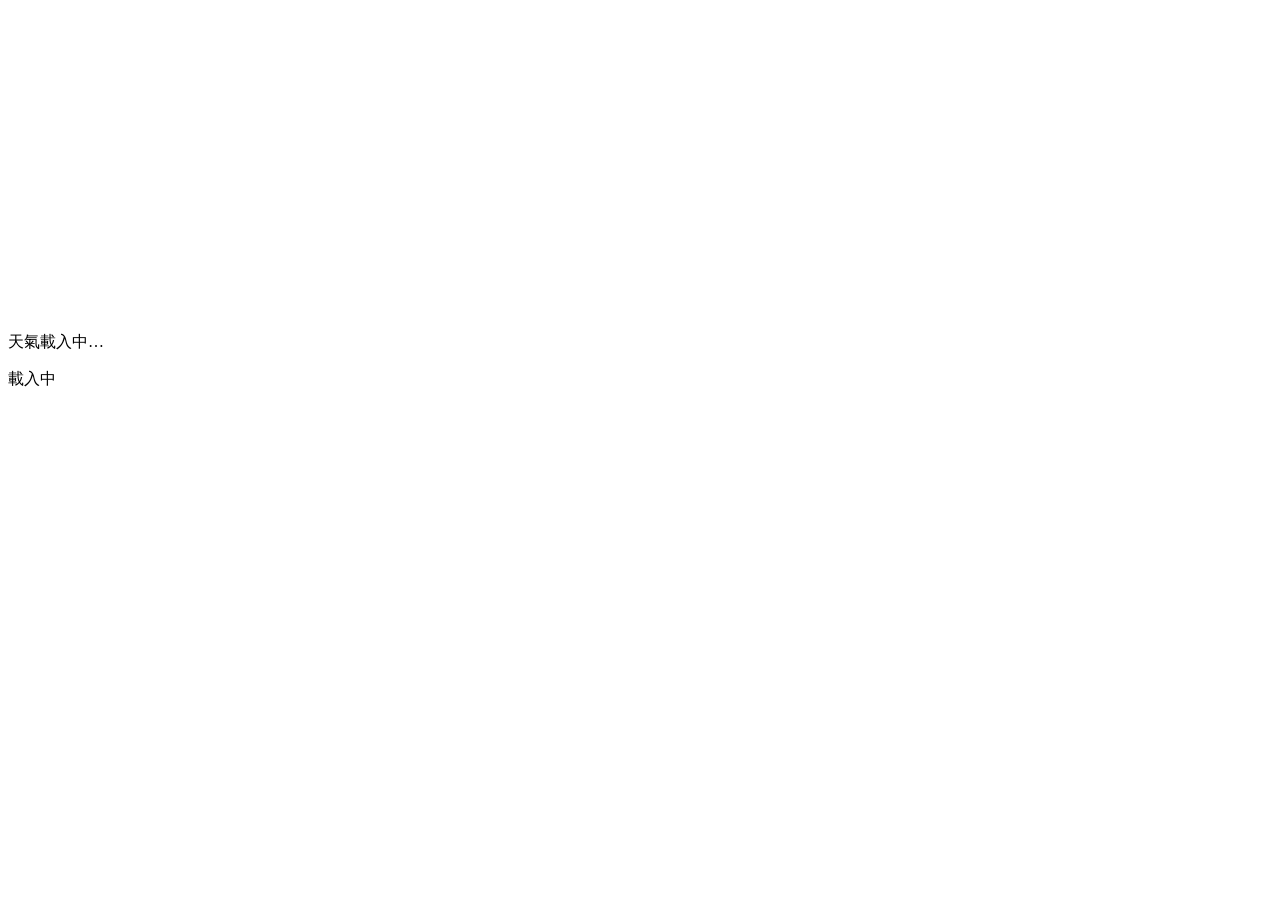
==== index.html @ e9c2eeee "展示版：編譯輸出 C 區數位窗景的建置產物 —— window 在根目錄、breeze 在 /breeze/。 原始碼在 VistwinProject/C-Digital-Window（私有）。  另" ====
<!DOCTYPE html><html lang="zh-Hant" class="geist_a71539c9-module__T19VSG__variable geist_mono_8d43a2aa-module__8Li5zG__variable h-full antialiased"><head><meta charSet="utf-8"/><meta name="viewport" content="width=device-width, initial-scale=1"/><link rel="preload" href="/C-Digital-Window-demo/_next/static/media/797e433ab948586e-s.p.0r6juujl39pe6.woff2" as="font" crossorigin="" type="font/woff2"/><link rel="preload" href="/C-Digital-Window-demo/_next/static/media/caa3a2e1cccd8315-s.p.0wgildi0cnwt9.woff2" as="font" crossorigin="" type="font/woff2"/><link rel="stylesheet" href="/C-Digital-Window-demo/_next/static/chunks/0t_w6_xzizhdk.css" data-precedence="next"/><link rel="preload" as="script" fetchPriority="low" href="/C-Digital-Window-demo/_next/static/chunks/1jq4o6yq14o4c.js"/><script src="/C-Digital-Window-demo/_next/static/chunks/13s6z9a66uy4l.js" async=""></script><script src="/C-Digital-Window-demo/_next/static/chunks/25o46h8mdjlrg.js" async=""></script><script src="/C-Digital-Window-demo/_next/static/chunks/turbopack-1ezsgsp0gem4y.js" async=""></script><script src="/C-Digital-Window-demo/_next/static/chunks/158myu8e_yme3.js" async=""></script><script src="/C-Digital-Window-demo/_next/static/chunks/31mz8-ww2soj2.js" async=""></script><meta name="next-size-adjust" content=""/><title>數位窗景 · 寶鋪 C 區</title><meta name="description" content="1:1 展示螢幕：影片背景與大安區即時天氣"/><meta name="robots" content="noindex, nofollow"/><link rel="icon" href="/C-Digital-Window-demo/icon.svg?icon.09fkxpxq926pw.svg" sizes="any" type="image/svg+xml"/><script src="/C-Digital-Window-demo/_next/static/chunks/0cz1d0mv5g_q7.js" noModule=""></script></head><body class="min-h-full flex flex-col"><div hidden=""><!--$--><!--/$--></div><div class="relative h-dvh w-screen overflow-hidden bg-black"><main class="flex h-full w-full items-center justify-center overflow-hidden bg-black"><div class="@container relative aspect-square h-full max-h-[100vw]"><video muted="" loop="" playsInline="" preload="auto" class="absolute inset-0 h-full w-full object-cover "></video><video muted="" loop="" playsInline="" preload="auto" class="absolute inset-0 h-full w-full object-cover invisible"></video><video muted="" loop="" playsInline="" preload="auto" class="absolute inset-0 h-full w-full object-cover invisible"></video><video muted="" loop="" playsInline="" preload="auto" class="absolute inset-0 h-full w-full object-cover invisible"></video><video muted="" loop="" playsInline="" preload="auto" class="absolute inset-0 h-full w-full object-cover invisible"></video><video muted="" loop="" playsInline="" preload="auto" class="absolute inset-0 h-full w-full object-cover invisible"></video><div class="absolute left-0 h-1/2 w-1/2 p-[3cqw]" style="top:2.049075454371533%"><div class="flex h-full w-full flex-col glass glass-hero rounded-[2.2cqw] p-[3.6cqw] text-white backdrop-blur-[0.75cqw] [text-shadow:0_0.15cqw_0.3cqw_rgba(0,0,0,0.35)]"><p class="t-caption m-auto text-[1.8cqw]">天氣載入中…</p></div></div></div></main><div aria-hidden="true" class="pointer-events-none fixed inset-0 z-40 bg-black transition-opacity duration-[900ms] opacity-100"><p class="absolute left-[30%] top-1/2 -translate-y-1/2 text-[1.6vmin] tracking-[0.45em] text-white/40">載入中</p></div></div><!--$--><!--/$--><script src="/C-Digital-Window-demo/_next/static/chunks/1jq4o6yq14o4c.js" id="_R_" async=""></script><script>(self.__next_f=self.__next_f||[]).push([0])</script><script>self.__next_f.push([1,"1:\"$Sreact.fragment\"\n2:I[39756,[\"/C-Digital-Window-demo/_next/static/chunks/158myu8e_yme3.js\"],\"default\"]\n3:I[37457,[\"/C-Digital-Window-demo/_next/static/chunks/158myu8e_yme3.js\"],\"default\"]\n4:I[47257,[\"/C-Digital-Window-demo/_next/static/chunks/158myu8e_yme3.js\"],\"ClientPageRoot\"]\n5:I[95829,[\"/C-Digital-Window-demo/_next/static/chunks/158myu8e_yme3.js\",\"/C-Digital-Window-demo/_next/static/chunks/31mz8-ww2soj2.js\"],\"default\"]\n8:I[97367,[\"/C-Digital-Window-demo/_next/static/chunks/158myu8e_yme3.js\"],\"OutletBoundary\"]\n9:\"$Sreact.suspense\"\nb:I[97367,[\"/C-Digital-Window-demo/_next/static/chunks/158myu8e_yme3.js\"],\"ViewportBoundary\"]\nd:I[97367,[\"/C-Digital-Window-demo/_next/static/chunks/158myu8e_yme3.js\"],\"MetadataBoundary\"]\nf:I[68027,[\"/C-Digital-Window-demo/_next/static/chunks/158myu8e_yme3.js\"],\"default\",1]\n:HL[\"/C-Digital-Window-demo/_next/static/chunks/0t_w6_xzizhdk.css\",\"style\"]\n:HL[\"/C-Digital-Window-demo/_next/static/media/797e433ab948586e-s.p.0r6juujl39pe6.woff2\",\"font\",{\"crossOrigin\":\"\",\"type\":\"font/woff2\"}]\n:HL[\"/C-Digital-Window-demo/_next/static/media/caa3a2e1cccd8315-s.p.0wgildi0cnwt9.woff2\",\"font\",{\"crossOrigin\":\"\",\"type\":\"font/woff2\"}]\n"])</script><script>self.__next_f.push([1,"0:{\"P\":null,\"c\":[\"\",\"\"],\"q\":\"\",\"i\":false,\"f\":[[[\"\",{\"children\":[\"__PAGE__\",{}]},\"$undefined\",\"$undefined\",16],[[\"$\",\"$1\",\"c\",{\"children\":[[[\"$\",\"link\",\"0\",{\"rel\":\"stylesheet\",\"href\":\"/C-Digital-Window-demo/_next/static/chunks/0t_w6_xzizhdk.css\",\"precedence\":\"next\",\"crossOrigin\":\"$undefined\",\"nonce\":\"$undefined\"}],[\"$\",\"script\",\"script-0\",{\"src\":\"/C-Digital-Window-demo/_next/static/chunks/158myu8e_yme3.js\",\"async\":true,\"nonce\":\"$undefined\"}]],[\"$\",\"html\",null,{\"lang\":\"zh-Hant\",\"className\":\"geist_a71539c9-module__T19VSG__variable geist_mono_8d43a2aa-module__8Li5zG__variable h-full antialiased\",\"children\":[\"$\",\"body\",null,{\"className\":\"min-h-full flex flex-col\",\"children\":[\"$\",\"$L2\",null,{\"parallelRouterKey\":\"children\",\"error\":\"$undefined\",\"errorStyles\":\"$undefined\",\"errorScripts\":\"$undefined\",\"template\":[\"$\",\"$L3\",null,{}],\"templateStyles\":\"$undefined\",\"templateScripts\":\"$undefined\",\"notFound\":[[[\"$\",\"title\",null,{\"children\":\"404: This page could not be found.\"}],[\"$\",\"div\",null,{\"style\":{\"fontFamily\":\"system-ui,\\\"Segoe UI\\\",Roboto,Helvetica,Arial,sans-serif,\\\"Apple Color Emoji\\\",\\\"Segoe UI Emoji\\\"\",\"height\":\"100vh\",\"textAlign\":\"center\",\"display\":\"flex\",\"flexDirection\":\"column\",\"alignItems\":\"center\",\"justifyContent\":\"center\"},\"children\":[\"$\",\"div\",null,{\"children\":[[\"$\",\"style\",null,{\"dangerouslySetInnerHTML\":{\"__html\":\"body{color:#000;background:#fff;margin:0}.next-error-h1{border-right:1px solid rgba(0,0,0,.3)}@media (prefers-color-scheme:dark){body{color:#fff;background:#000}.next-error-h1{border-right:1px solid rgba(255,255,255,.3)}}\"}}],[\"$\",\"h1\",null,{\"className\":\"next-error-h1\",\"style\":{\"display\":\"inline-block\",\"margin\":\"0 20px 0 0\",\"padding\":\"0 23px 0 0\",\"fontSize\":24,\"fontWeight\":500,\"verticalAlign\":\"top\",\"lineHeight\":\"49px\"},\"children\":404}],[\"$\",\"div\",null,{\"style\":{\"display\":\"inline-block\"},\"children\":[\"$\",\"h2\",null,{\"style\":{\"fontSize\":14,\"fontWeight\":400,\"lineHeight\":\"49px\",\"margin\":0},\"children\":\"This page could not be found.\"}]}]]}]}]],[]],\"forbidden\":\"$undefined\",\"unauthorized\":\"$undefined\"}]}]}]]}],{\"children\":[[\"$\",\"$1\",\"c\",{\"children\":[[\"$\",\"$L4\",null,{\"Component\":\"$5\",\"serverProvidedParams\":{\"searchParams\":{},\"params\":{},\"promises\":[\"$@6\",\"$@7\"]}}],[[\"$\",\"script\",\"script-0\",{\"src\":\"/C-Digital-Window-demo/_next/static/chunks/31mz8-ww2soj2.js\",\"async\":true,\"nonce\":\"$undefined\"}]],[\"$\",\"$L8\",null,{\"children\":[\"$\",\"$9\",null,{\"name\":\"Next.MetadataOutlet\",\"children\":\"$@a\"}]}]]}],{},null,false,null]},null,false,null],[\"$\",\"$1\",\"h\",{\"children\":[null,[\"$\",\"$Lb\",null,{\"children\":\"$Lc\"}],[\"$\",\"div\",null,{\"hidden\":true,\"children\":[\"$\",\"$Ld\",null,{\"children\":[\"$\",\"$9\",null,{\"name\":\"Next.Metadata\",\"children\":\"$Le\"}]}]}],[\"$\",\"meta\",null,{\"name\":\"next-size-adjust\",\"content\":\"\"}]]}],false]],\"m\":\"$undefined\",\"G\":[\"$f\",[[\"$\",\"link\",\"0\",{\"rel\":\"stylesheet\",\"href\":\"/C-Digital-Window-demo/_next/static/chunks/0t_w6_xzizhdk.css\",\"precedence\":\"next\",\"crossOrigin\":\"$undefined\",\"nonce\":\"$undefined\"}]]],\"S\":true,\"h\":null,\"s\":\"$undefined\",\"l\":\"$undefined\",\"p\":\"$undefined\",\"d\":\"$undefined\",\"b\":\"9do41VJZOr7SmAmITOTS3\"}\n"])</script><script>self.__next_f.push([1,"6:{}\n7:\"$0:f:0:1:1:children:0:props:children:0:props:serverProvidedParams:params\"\n"])</script><script>self.__next_f.push([1,"c:[[\"$\",\"meta\",\"0\",{\"charSet\":\"utf-8\"}],[\"$\",\"meta\",\"1\",{\"name\":\"viewport\",\"content\":\"width=device-width, initial-scale=1\"}]]\n"])</script><script>self.__next_f.push([1,"10:I[27201,[\"/C-Digital-Window-demo/_next/static/chunks/158myu8e_yme3.js\"],\"IconMark\"]\na:null\ne:[[\"$\",\"title\",\"0\",{\"children\":\"數位窗景 · 寶鋪 C 區\"}],[\"$\",\"meta\",\"1\",{\"name\":\"description\",\"content\":\"1:1 展示螢幕：影片背景與大安區即時天氣\"}],[\"$\",\"meta\",\"2\",{\"name\":\"robots\",\"content\":\"noindex, nofollow\"}],[\"$\",\"link\",\"3\",{\"rel\":\"icon\",\"href\":\"/C-Digital-Window-demo/icon.svg?icon.09fkxpxq926pw.svg\",\"sizes\":\"any\",\"type\":\"image/svg+xml\"}],[\"$\",\"$L10\",\"4\",{}]]\n"])</script></body></html>
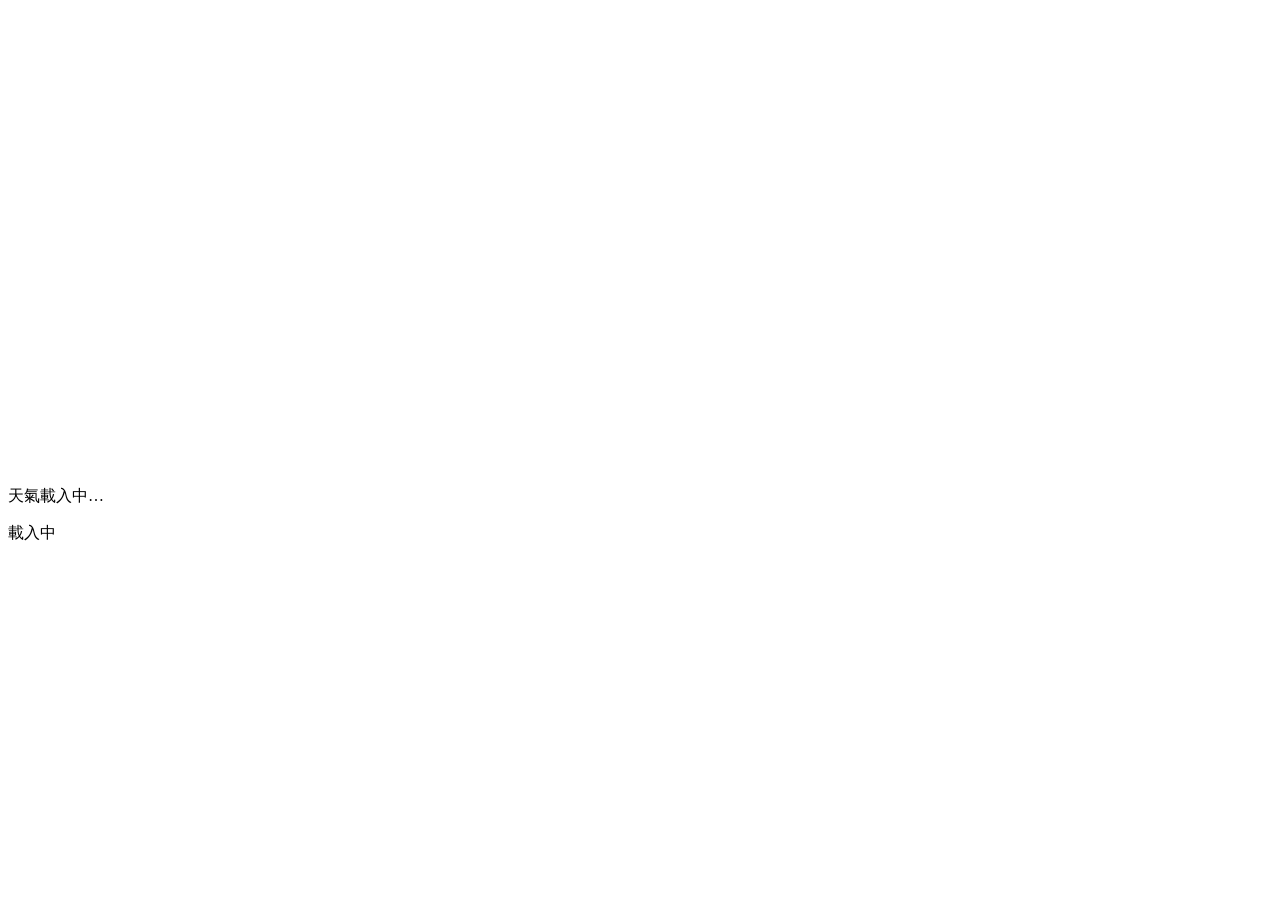
==== commit 8cdf7ec1: "新增影片 9：城市日景（6 倍 + 來回，95.5 秒） 同一個城市視角現在有三個時段：7 黃昏、8 夜景、9 日景。數字鍵擴到 1–9。  Co-Authored-By: Claude Opus 5" ====
--- a/index.html
+++ b/index.html
@@ -1 +1 @@
-<!DOCTYPE html><html lang="zh-Hant" class="geist_a71539c9-module__T19VSG__variable geist_mono_8d43a2aa-module__8Li5zG__variable h-full antialiased"><head><meta charSet="utf-8"/><meta name="viewport" content="width=device-width, initial-scale=1"/><link rel="preload" href="/C-Digital-Window-demo/_next/static/media/797e433ab948586e-s.p.0r6juujl39pe6.woff2" as="font" crossorigin="" type="font/woff2"/><link rel="preload" href="/C-Digital-Window-demo/_next/static/media/caa3a2e1cccd8315-s.p.0wgildi0cnwt9.woff2" as="font" crossorigin="" type="font/woff2"/><link rel="stylesheet" href="/C-Digital-Window-demo/_next/static/chunks/0t_w6_xzizhdk.css" data-precedence="next"/><link rel="preload" as="script" fetchPriority="low" href="/C-Digital-Window-demo/_next/static/chunks/1jq4o6yq14o4c.js"/><script src="/C-Digital-Window-demo/_next/static/chunks/13s6z9a66uy4l.js" async=""></script><script src="/C-Digital-Window-demo/_next/static/chunks/25o46h8mdjlrg.js" async=""></script><script src="/C-Digital-Window-demo/_next/static/chunks/turbopack-1ezsgsp0gem4y.js" async=""></script><script src="/C-Digital-Window-demo/_next/static/chunks/158myu8e_yme3.js" async=""></script><script src="/C-Digital-Window-demo/_next/static/chunks/31mz8-ww2soj2.js" async=""></script><meta name="next-size-adjust" content=""/><title>數位窗景 · 寶鋪 C 區</title><meta name="description" content="1:1 展示螢幕：影片背景與大安區即時天氣"/><meta name="robots" content="noindex, nofollow"/><link rel="icon" href="/C-Digital-Window-demo/icon.svg?icon.09fkxpxq926pw.svg" sizes="any" type="image/svg+xml"/><script src="/C-Digital-Window-demo/_next/static/chunks/0cz1d0mv5g_q7.js" noModule=""></script></head><body class="min-h-full flex flex-col"><div hidden=""><!--$--><!--/$--></div><div class="relative h-dvh w-screen overflow-hidden bg-black"><main class="flex h-full w-full items-center justify-center overflow-hidden bg-black"><div class="@container relative aspect-square h-full max-h-[100vw]"><video muted="" loop="" playsInline="" preload="auto" class="absolute inset-0 h-full w-full object-cover "></video><video muted="" loop="" playsInline="" preload="auto" class="absolute inset-0 h-full w-full object-cover invisible"></video><video muted="" loop="" playsInline="" preload="auto" class="absolute inset-0 h-full w-full object-cover invisible"></video><video muted="" loop="" playsInline="" preload="auto" class="absolute inset-0 h-full w-full object-cover invisible"></video><video muted="" loop="" playsInline="" preload="auto" class="absolute inset-0 h-full w-full object-cover invisible"></video><video muted="" loop="" playsInline="" preload="auto" class="absolute inset-0 h-full w-full object-cover invisible"></video><div class="absolute left-0 h-1/2 w-1/2 p-[3cqw]" style="top:2.049075454371533%"><div class="flex h-full w-full flex-col glass glass-hero rounded-[2.2cqw] p-[3.6cqw] text-white backdrop-blur-[0.75cqw] [text-shadow:0_0.15cqw_0.3cqw_rgba(0,0,0,0.35)]"><p class="t-caption m-auto text-[1.8cqw]">天氣載入中…</p></div></div></div></main><div aria-hidden="true" class="pointer-events-none fixed inset-0 z-40 bg-black transition-opacity duration-[900ms] opacity-100"><p class="absolute left-[30%] top-1/2 -translate-y-1/2 text-[1.6vmin] tracking-[0.45em] text-white/40">載入中</p></div></div><!--$--><!--/$--><script src="/C-Digital-Window-demo/_next/static/chunks/1jq4o6yq14o4c.js" id="_R_" async=""></script><script>(self.__next_f=self.__next_f||[]).push([0])</script><script>self.__next_f.push([1,"1:\"$Sreact.fragment\"\n2:I[39756,[\"/C-Digital-Window-demo/_next/static/chunks/158myu8e_yme3.js\"],\"default\"]\n3:I[37457,[\"/C-Digital-Window-demo/_next/static/chunks/158myu8e_yme3.js\"],\"default\"]\n4:I[47257,[\"/C-Digital-Window-demo/_next/static/chunks/158myu8e_yme3.js\"],\"ClientPageRoot\"]\n5:I[95829,[\"/C-Digital-Window-demo/_next/static/chunks/158myu8e_yme3.js\",\"/C-Digital-Window-demo/_next/static/chunks/31mz8-ww2soj2.js\"],\"default\"]\n8:I[97367,[\"/C-Digital-Window-demo/_next/static/chunks/158myu8e_yme3.js\"],\"OutletBoundary\"]\n9:\"$Sreact.suspense\"\nb:I[97367,[\"/C-Digital-Window-demo/_next/static/chunks/158myu8e_yme3.js\"],\"ViewportBoundary\"]\nd:I[97367,[\"/C-Digital-Window-demo/_next/static/chunks/158myu8e_yme3.js\"],\"MetadataBoundary\"]\nf:I[68027,[\"/C-Digital-Window-demo/_next/static/chunks/158myu8e_yme3.js\"],\"default\",1]\n:HL[\"/C-Digital-Window-demo/_next/static/chunks/0t_w6_xzizhdk.css\",\"style\"]\n:HL[\"/C-Digital-Window-demo/_next/static/media/797e433ab948586e-s.p.0r6juujl39pe6.woff2\",\"font\",{\"crossOrigin\":\"\",\"type\":\"font/woff2\"}]\n:HL[\"/C-Digital-Window-demo/_next/static/media/caa3a2e1cccd8315-s.p.0wgildi0cnwt9.woff2\",\"font\",{\"crossOrigin\":\"\",\"type\":\"font/woff2\"}]\n"])</script><script>self.__next_f.push([1,"0:{\"P\":null,\"c\":[\"\",\"\"],\"q\":\"\",\"i\":false,\"f\":[[[\"\",{\"children\":[\"__PAGE__\",{}]},\"$undefined\",\"$undefined\",16],[[\"$\",\"$1\",\"c\",{\"children\":[[[\"$\",\"link\",\"0\",{\"rel\":\"stylesheet\",\"href\":\"/C-Digital-Window-demo/_next/static/chunks/0t_w6_xzizhdk.css\",\"precedence\":\"next\",\"crossOrigin\":\"$undefined\",\"nonce\":\"$undefined\"}],[\"$\",\"script\",\"script-0\",{\"src\":\"/C-Digital-Window-demo/_next/static/chunks/158myu8e_yme3.js\",\"async\":true,\"nonce\":\"$undefined\"}]],[\"$\",\"html\",null,{\"lang\":\"zh-Hant\",\"className\":\"geist_a71539c9-module__T19VSG__variable geist_mono_8d43a2aa-module__8Li5zG__variable h-full antialiased\",\"children\":[\"$\",\"body\",null,{\"className\":\"min-h-full flex flex-col\",\"children\":[\"$\",\"$L2\",null,{\"parallelRouterKey\":\"children\",\"error\":\"$undefined\",\"errorStyles\":\"$undefined\",\"errorScripts\":\"$undefined\",\"template\":[\"$\",\"$L3\",null,{}],\"templateStyles\":\"$undefined\",\"templateScripts\":\"$undefined\",\"notFound\":[[[\"$\",\"title\",null,{\"children\":\"404: This page could not be found.\"}],[\"$\",\"div\",null,{\"style\":{\"fontFamily\":\"system-ui,\\\"Segoe UI\\\",Roboto,Helvetica,Arial,sans-serif,\\\"Apple Color Emoji\\\",\\\"Segoe UI Emoji\\\"\",\"height\":\"100vh\",\"textAlign\":\"center\",\"display\":\"flex\",\"flexDirection\":\"column\",\"alignItems\":\"center\",\"justifyContent\":\"center\"},\"children\":[\"$\",\"div\",null,{\"children\":[[\"$\",\"style\",null,{\"dangerouslySetInnerHTML\":{\"__html\":\"body{color:#000;background:#fff;margin:0}.next-error-h1{border-right:1px solid rgba(0,0,0,.3)}@media (prefers-color-scheme:dark){body{color:#fff;background:#000}.next-error-h1{border-right:1px solid rgba(255,255,255,.3)}}\"}}],[\"$\",\"h1\",null,{\"className\":\"next-error-h1\",\"style\":{\"display\":\"inline-block\",\"margin\":\"0 20px 0 0\",\"padding\":\"0 23px 0 0\",\"fontSize\":24,\"fontWeight\":500,\"verticalAlign\":\"top\",\"lineHeight\":\"49px\"},\"children\":404}],[\"$\",\"div\",null,{\"style\":{\"display\":\"inline-block\"},\"children\":[\"$\",\"h2\",null,{\"style\":{\"fontSize\":14,\"fontWeight\":400,\"lineHeight\":\"49px\",\"margin\":0},\"children\":\"This page could not be found.\"}]}]]}]}]],[]],\"forbidden\":\"$undefined\",\"unauthorized\":\"$undefined\"}]}]}]]}],{\"children\":[[\"$\",\"$1\",\"c\",{\"children\":[[\"$\",\"$L4\",null,{\"Component\":\"$5\",\"serverProvidedParams\":{\"searchParams\":{},\"params\":{},\"promises\":[\"$@6\",\"$@7\"]}}],[[\"$\",\"script\",\"script-0\",{\"src\":\"/C-Digital-Window-demo/_next/static/chunks/31mz8-ww2soj2.js\",\"async\":true,\"nonce\":\"$undefined\"}]],[\"$\",\"$L8\",null,{\"children\":[\"$\",\"$9\",null,{\"name\":\"Next.MetadataOutlet\",\"children\":\"$@a\"}]}]]}],{},null,false,null]},null,false,null],[\"$\",\"$1\",\"h\",{\"children\":[null,[\"$\",\"$Lb\",null,{\"children\":\"$Lc\"}],[\"$\",\"div\",null,{\"hidden\":true,\"children\":[\"$\",\"$Ld\",null,{\"children\":[\"$\",\"$9\",null,{\"name\":\"Next.Metadata\",\"children\":\"$Le\"}]}]}],[\"$\",\"meta\",null,{\"name\":\"next-size-adjust\",\"content\":\"\"}]]}],false]],\"m\":\"$undefined\",\"G\":[\"$f\",[[\"$\",\"link\",\"0\",{\"rel\":\"stylesheet\",\"href\":\"/C-Digital-Window-demo/_next/static/chunks/0t_w6_xzizhdk.css\",\"precedence\":\"next\",\"crossOrigin\":\"$undefined\",\"nonce\":\"$undefined\"}]]],\"S\":true,\"h\":null,\"s\":\"$undefined\",\"l\":\"$undefined\",\"p\":\"$undefined\",\"d\":\"$undefined\",\"b\":\"9do41VJZOr7SmAmITOTS3\"}\n"])</script><script>self.__next_f.push([1,"6:{}\n7:\"$0:f:0:1:1:children:0:props:children:0:props:serverProvidedParams:params\"\n"])</script><script>self.__next_f.push([1,"c:[[\"$\",\"meta\",\"0\",{\"charSet\":\"utf-8\"}],[\"$\",\"meta\",\"1\",{\"name\":\"viewport\",\"content\":\"width=device-width, initial-scale=1\"}]]\n"])</script><script>self.__next_f.push([1,"10:I[27201,[\"/C-Digital-Window-demo/_next/static/chunks/158myu8e_yme3.js\"],\"IconMark\"]\na:null\ne:[[\"$\",\"title\",\"0\",{\"children\":\"數位窗景 · 寶鋪 C 區\"}],[\"$\",\"meta\",\"1\",{\"name\":\"description\",\"content\":\"1:1 展示螢幕：影片背景與大安區即時天氣\"}],[\"$\",\"meta\",\"2\",{\"name\":\"robots\",\"content\":\"noindex, nofollow\"}],[\"$\",\"link\",\"3\",{\"rel\":\"icon\",\"href\":\"/C-Digital-Window-demo/icon.svg?icon.09fkxpxq926pw.svg\",\"sizes\":\"any\",\"type\":\"image/svg+xml\"}],[\"$\",\"$L10\",\"4\",{}]]\n"])</script></body></html>+<!DOCTYPE html><html lang="zh-Hant" class="geist_a71539c9-module__T19VSG__variable geist_mono_8d43a2aa-module__8Li5zG__variable h-full antialiased"><head><meta charSet="utf-8"/><meta name="viewport" content="width=device-width, initial-scale=1"/><link rel="preload" href="/C-Digital-Window-demo/_next/static/media/797e433ab948586e-s.p.0r6juujl39pe6.woff2" as="font" crossorigin="" type="font/woff2"/><link rel="preload" href="/C-Digital-Window-demo/_next/static/media/caa3a2e1cccd8315-s.p.0wgildi0cnwt9.woff2" as="font" crossorigin="" type="font/woff2"/><link rel="stylesheet" href="/C-Digital-Window-demo/_next/static/chunks/0t_w6_xzizhdk.css" data-precedence="next"/><link rel="preload" as="script" fetchPriority="low" href="/C-Digital-Window-demo/_next/static/chunks/1jq4o6yq14o4c.js"/><script src="/C-Digital-Window-demo/_next/static/chunks/13s6z9a66uy4l.js" async=""></script><script src="/C-Digital-Window-demo/_next/static/chunks/25o46h8mdjlrg.js" async=""></script><script src="/C-Digital-Window-demo/_next/static/chunks/turbopack-1ezsgsp0gem4y.js" async=""></script><script src="/C-Digital-Window-demo/_next/static/chunks/158myu8e_yme3.js" async=""></script><script src="/C-Digital-Window-demo/_next/static/chunks/0t25jugftn6za.js" async=""></script><meta name="next-size-adjust" content=""/><title>數位窗景 · 寶鋪 C 區</title><meta name="description" content="1:1 展示螢幕：影片背景與大安區即時天氣"/><meta name="robots" content="noindex, nofollow"/><link rel="icon" href="/C-Digital-Window-demo/icon.svg?icon.09fkxpxq926pw.svg" sizes="any" type="image/svg+xml"/><script src="/C-Digital-Window-demo/_next/static/chunks/0cz1d0mv5g_q7.js" noModule=""></script></head><body class="min-h-full flex flex-col"><div hidden=""><!--$--><!--/$--></div><div class="relative h-dvh w-screen overflow-hidden bg-black"><main class="flex h-full w-full items-center justify-center overflow-hidden bg-black"><div class="@container relative aspect-square h-full max-h-[100vw]"><video muted="" loop="" playsInline="" preload="auto" class="absolute inset-0 h-full w-full object-cover invisible"></video><video muted="" loop="" playsInline="" preload="auto" class="absolute inset-0 h-full w-full object-cover invisible"></video><video muted="" loop="" playsInline="" preload="auto" class="absolute inset-0 h-full w-full object-cover invisible"></video><video muted="" loop="" playsInline="" preload="auto" class="absolute inset-0 h-full w-full object-cover invisible"></video><video muted="" loop="" playsInline="" preload="auto" class="absolute inset-0 h-full w-full object-cover invisible"></video><video muted="" loop="" playsInline="" preload="auto" class="absolute inset-0 h-full w-full object-cover invisible"></video><video muted="" loop="" playsInline="" preload="auto" class="absolute inset-0 h-full w-full object-cover "></video><video muted="" loop="" playsInline="" preload="auto" class="absolute inset-0 h-full w-full object-cover invisible"></video><video muted="" loop="" playsInline="" preload="auto" class="absolute inset-0 h-full w-full object-cover invisible"></video><div class="absolute left-0 h-1/2 w-1/2 p-[3cqw]" style="top:2.049075454371533%"><div class="flex h-full w-full flex-col glass glass-hero rounded-[2.2cqw] p-[3.6cqw] text-white backdrop-blur-[0.75cqw] [text-shadow:0_0.15cqw_0.3cqw_rgba(0,0,0,0.35)]"><p class="t-caption m-auto text-[1.8cqw]">天氣載入中…</p></div></div></div></main><div aria-hidden="true" class="pointer-events-none fixed inset-0 z-40 bg-black transition-opacity duration-[900ms] opacity-100"><p class="absolute left-[30%] top-1/2 -translate-y-1/2 text-[1.6vmin] tracking-[0.45em] text-white/40">載入中</p></div></div><!--$--><!--/$--><script src="/C-Digital-Window-demo/_next/static/chunks/1jq4o6yq14o4c.js" id="_R_" async=""></script><script>(self.__next_f=self.__next_f||[]).push([0])</script><script>self.__next_f.push([1,"1:\"$Sreact.fragment\"\n2:I[39756,[\"/C-Digital-Window-demo/_next/static/chunks/158myu8e_yme3.js\"],\"default\"]\n3:I[37457,[\"/C-Digital-Window-demo/_next/static/chunks/158myu8e_yme3.js\"],\"default\"]\n4:I[47257,[\"/C-Digital-Window-demo/_next/static/chunks/158myu8e_yme3.js\"],\"ClientPageRoot\"]\n5:I[95829,[\"/C-Digital-Window-demo/_next/static/chunks/158myu8e_yme3.js\",\"/C-Digital-Window-demo/_next/static/chunks/0t25jugftn6za.js\"],\"default\"]\n8:I[97367,[\"/C-Digital-Window-demo/_next/static/chunks/158myu8e_yme3.js\"],\"OutletBoundary\"]\n9:\"$Sreact.suspense\"\nb:I[97367,[\"/C-Digital-Window-demo/_next/static/chunks/158myu8e_yme3.js\"],\"ViewportBoundary\"]\nd:I[97367,[\"/C-Digital-Window-demo/_next/static/chunks/158myu8e_yme3.js\"],\"MetadataBoundary\"]\nf:I[68027,[\"/C-Digital-Window-demo/_next/static/chunks/158myu8e_yme3.js\"],\"default\",1]\n:HL[\"/C-Digital-Window-demo/_next/static/chunks/0t_w6_xzizhdk.css\",\"style\"]\n:HL[\"/C-Digital-Window-demo/_next/static/media/797e433ab948586e-s.p.0r6juujl39pe6.woff2\",\"font\",{\"crossOrigin\":\"\",\"type\":\"font/woff2\"}]\n:HL[\"/C-Digital-Window-demo/_next/static/media/caa3a2e1cccd8315-s.p.0wgildi0cnwt9.woff2\",\"font\",{\"crossOrigin\":\"\",\"type\":\"font/woff2\"}]\n"])</script><script>self.__next_f.push([1,"0:{\"P\":null,\"c\":[\"\",\"\"],\"q\":\"\",\"i\":false,\"f\":[[[\"\",{\"children\":[\"__PAGE__\",{}]},\"$undefined\",\"$undefined\",16],[[\"$\",\"$1\",\"c\",{\"children\":[[[\"$\",\"link\",\"0\",{\"rel\":\"stylesheet\",\"href\":\"/C-Digital-Window-demo/_next/static/chunks/0t_w6_xzizhdk.css\",\"precedence\":\"next\",\"crossOrigin\":\"$undefined\",\"nonce\":\"$undefined\"}],[\"$\",\"script\",\"script-0\",{\"src\":\"/C-Digital-Window-demo/_next/static/chunks/158myu8e_yme3.js\",\"async\":true,\"nonce\":\"$undefined\"}]],[\"$\",\"html\",null,{\"lang\":\"zh-Hant\",\"className\":\"geist_a71539c9-module__T19VSG__variable geist_mono_8d43a2aa-module__8Li5zG__variable h-full antialiased\",\"children\":[\"$\",\"body\",null,{\"className\":\"min-h-full flex flex-col\",\"children\":[\"$\",\"$L2\",null,{\"parallelRouterKey\":\"children\",\"error\":\"$undefined\",\"errorStyles\":\"$undefined\",\"errorScripts\":\"$undefined\",\"template\":[\"$\",\"$L3\",null,{}],\"templateStyles\":\"$undefined\",\"templateScripts\":\"$undefined\",\"notFound\":[[[\"$\",\"title\",null,{\"children\":\"404: This page could not be found.\"}],[\"$\",\"div\",null,{\"style\":{\"fontFamily\":\"system-ui,\\\"Segoe UI\\\",Roboto,Helvetica,Arial,sans-serif,\\\"Apple Color Emoji\\\",\\\"Segoe UI Emoji\\\"\",\"height\":\"100vh\",\"textAlign\":\"center\",\"display\":\"flex\",\"flexDirection\":\"column\",\"alignItems\":\"center\",\"justifyContent\":\"center\"},\"children\":[\"$\",\"div\",null,{\"children\":[[\"$\",\"style\",null,{\"dangerouslySetInnerHTML\":{\"__html\":\"body{color:#000;background:#fff;margin:0}.next-error-h1{border-right:1px solid rgba(0,0,0,.3)}@media (prefers-color-scheme:dark){body{color:#fff;background:#000}.next-error-h1{border-right:1px solid rgba(255,255,255,.3)}}\"}}],[\"$\",\"h1\",null,{\"className\":\"next-error-h1\",\"style\":{\"display\":\"inline-block\",\"margin\":\"0 20px 0 0\",\"padding\":\"0 23px 0 0\",\"fontSize\":24,\"fontWeight\":500,\"verticalAlign\":\"top\",\"lineHeight\":\"49px\"},\"children\":404}],[\"$\",\"div\",null,{\"style\":{\"display\":\"inline-block\"},\"children\":[\"$\",\"h2\",null,{\"style\":{\"fontSize\":14,\"fontWeight\":400,\"lineHeight\":\"49px\",\"margin\":0},\"children\":\"This page could not be found.\"}]}]]}]}]],[]],\"forbidden\":\"$undefined\",\"unauthorized\":\"$undefined\"}]}]}]]}],{\"children\":[[\"$\",\"$1\",\"c\",{\"children\":[[\"$\",\"$L4\",null,{\"Component\":\"$5\",\"serverProvidedParams\":{\"searchParams\":{},\"params\":{},\"promises\":[\"$@6\",\"$@7\"]}}],[[\"$\",\"script\",\"script-0\",{\"src\":\"/C-Digital-Window-demo/_next/static/chunks/0t25jugftn6za.js\",\"async\":true,\"nonce\":\"$undefined\"}]],[\"$\",\"$L8\",null,{\"children\":[\"$\",\"$9\",null,{\"name\":\"Next.MetadataOutlet\",\"children\":\"$@a\"}]}]]}],{},null,false,null]},null,false,null],[\"$\",\"$1\",\"h\",{\"children\":[null,[\"$\",\"$Lb\",null,{\"children\":\"$Lc\"}],[\"$\",\"div\",null,{\"hidden\":true,\"children\":[\"$\",\"$Ld\",null,{\"children\":[\"$\",\"$9\",null,{\"name\":\"Next.Metadata\",\"children\":\"$Le\"}]}]}],[\"$\",\"meta\",null,{\"name\":\"next-size-adjust\",\"content\":\"\"}]]}],false]],\"m\":\"$undefined\",\"G\":[\"$f\",[[\"$\",\"link\",\"0\",{\"rel\":\"stylesheet\",\"href\":\"/C-Digital-Window-demo/_next/static/chunks/0t_w6_xzizhdk.css\",\"precedence\":\"next\",\"crossOrigin\":\"$undefined\",\"nonce\":\"$undefined\"}]]],\"S\":true,\"h\":null,\"s\":\"$undefined\",\"l\":\"$undefined\",\"p\":\"$undefined\",\"d\":\"$undefined\",\"b\":\"Q0Loey9A4b0cMsqTGVSvA\"}\n"])</script><script>self.__next_f.push([1,"6:{}\n7:\"$0:f:0:1:1:children:0:props:children:0:props:serverProvidedParams:params\"\n"])</script><script>self.__next_f.push([1,"c:[[\"$\",\"meta\",\"0\",{\"charSet\":\"utf-8\"}],[\"$\",\"meta\",\"1\",{\"name\":\"viewport\",\"content\":\"width=device-width, initial-scale=1\"}]]\n"])</script><script>self.__next_f.push([1,"10:I[27201,[\"/C-Digital-Window-demo/_next/static/chunks/158myu8e_yme3.js\"],\"IconMark\"]\na:null\ne:[[\"$\",\"title\",\"0\",{\"children\":\"數位窗景 · 寶鋪 C 區\"}],[\"$\",\"meta\",\"1\",{\"name\":\"description\",\"content\":\"1:1 展示螢幕：影片背景與大安區即時天氣\"}],[\"$\",\"meta\",\"2\",{\"name\":\"robots\",\"content\":\"noindex, nofollow\"}],[\"$\",\"link\",\"3\",{\"rel\":\"icon\",\"href\":\"/C-Digital-Window-demo/icon.svg?icon.09fkxpxq926pw.svg\",\"sizes\":\"any\",\"type\":\"image/svg+xml\"}],[\"$\",\"$L10\",\"4\",{}]]\n"])</script></body></html>
